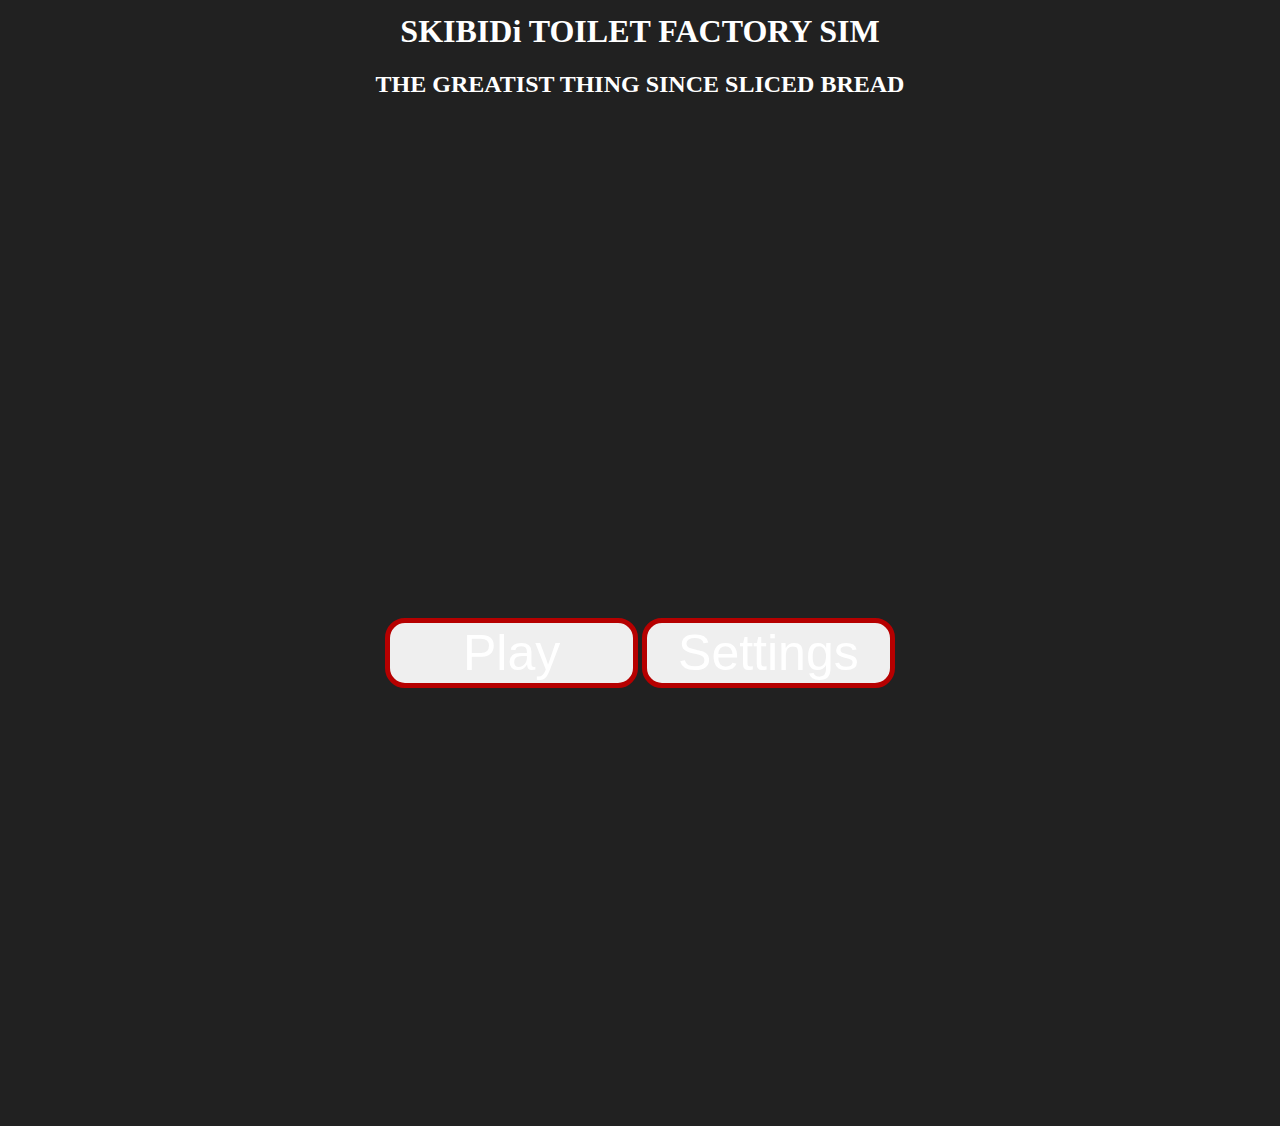
==== index.html @ 5d74f47b "fix back coooooolor" ====
<!DOCTYPE html>
<html lang="en">
<head>
    <meta charset="UTF-8">
    <meta name="viewport" content="width=device-width, initial-scale=1.0">
    <link rel="stylesheet" href="StyleSheets/styles.css">
    <title>Game</title>
    <h1 class="TitleText">SKIBIDi TOILET FACTORY SIM</h1>
    <h2 class="TitleText">THE GREATIST THING SINCE SLICED BREAD</h2>
</head>
<body class="DarkBack">
    <script src="js/main.js" type="module"></script>
    
    <div  class="HomeMain">
        <div id="ButtonHolder">
            <a href="html/game.html"><button id="PlayButton" class="ButtonStyle">Play</button></a>
            <a href="html/settings.html"><button id="SettingsButton" class="ButtonStyle">Settings</button></a>
        </div>

    </div>
</body>
</html>
---- StyleSheets/styles.css ----
:root{
    --MainGameColor: #000000;
    --SecondaryGameColor: #b60000;
    --TertiaryGameColor:  #0047cc;

    --DarkModeMain: #212121;
    
}
.DarkBack{
    background-color: var(--DarkModeMain);
}
.HomeMain{
    background-color: var(--DarkModeMain);
    width: 100%;
    height: 1000px; 
    margin: 0%;
    align-content: center;
}
.TitleText{
    text-align: center;
    color: #ffffff;
    width: 100%;
    background-color: var(--DarkModeMain);
    height: auto;
    
    margin-top: 1%;

}
#ButtonHolder{
    text-align: center;
    align-self: center;
    height:50%;
     
    padding-top: 37.5;
    flex-direction: row;
}
.ButtonStyle{
   display: flexbox;
   position: relative;
   flex-direction: row;
   top: 50%; 
   width: 20%;
   font-size: 50px;
   border-radius: 20px;
   border-color: #b60000;
   border-style: solid;
   border-width: 5px;
   color: #ffffff;
  
}
.UiBasic{
    position: absolute;
    background-color: #b6000099;
    width: 100px;
    height: 100px;
    border-color: #ffffff;
    border-width: 2px;
    border-style: solid ;
}
#TopUI{
    top: 0px;
    left: 0px;
    width: 100%;
    height: 10%;
    
}
#SideBarLeft{
    
    left: 0px;
    top:0px;
    width: 7%;
    height: 69%;
    margin-top: 5.8%;
}
#SideBarRight{
    left: 92.5%;
    top:0px;
    width: 7%;
    height: 69%;
    margin-top: 5.8%;

}
#BottemUI{
    top:80%;
    width: 100%;
    height: 10%;
}
.GameHolder{
    margin:0px;
    padding:0px;
    background-color: var(--MainGameColor);
}
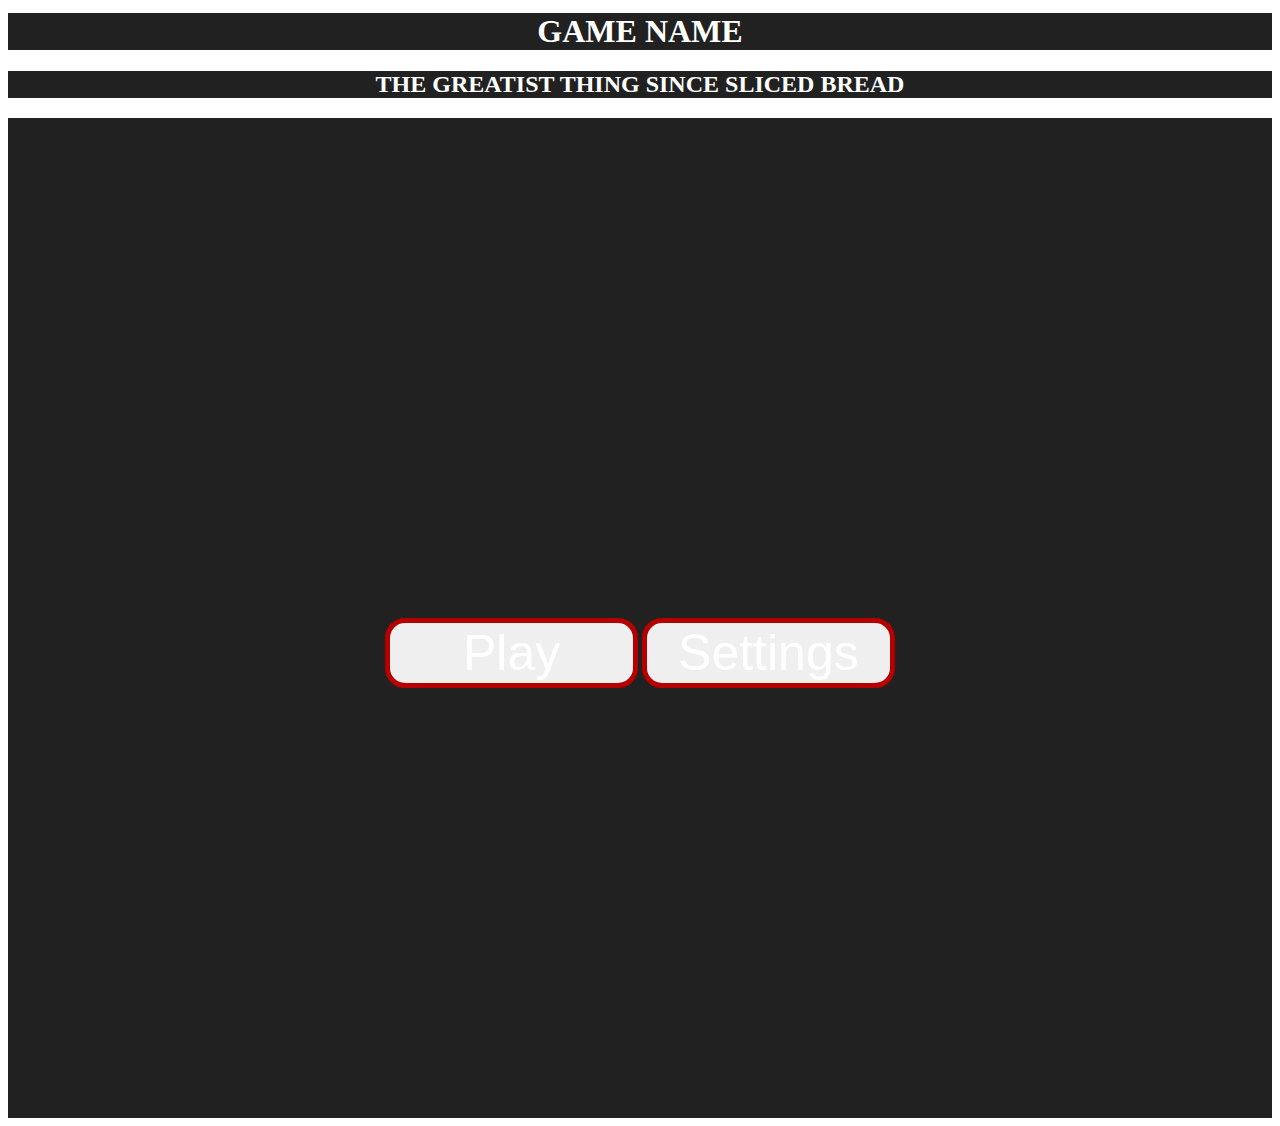
==== commit 9781f4d0: ":3" ====
--- a/index.html
+++ b/index.html
@@ -5,11 +5,11 @@
     <meta name="viewport" content="width=device-width, initial-scale=1.0">
     <link rel="stylesheet" href="StyleSheets/styles.css">
     <title>Game</title>
-    <h1 class="TitleText">SKIBIDi TOILET FACTORY SIM</h1>
+    <h1 class="TitleText">GAME NAME</h1>
     <h2 class="TitleText">THE GREATIST THING SINCE SLICED BREAD</h2>
 </head>
-<body class="DarkBack">
-    <script src="js/main.js" type="module"></script>
+<body>
+    <script type="module"></script>
     
     <div  class="HomeMain">
         <div id="ButtonHolder">
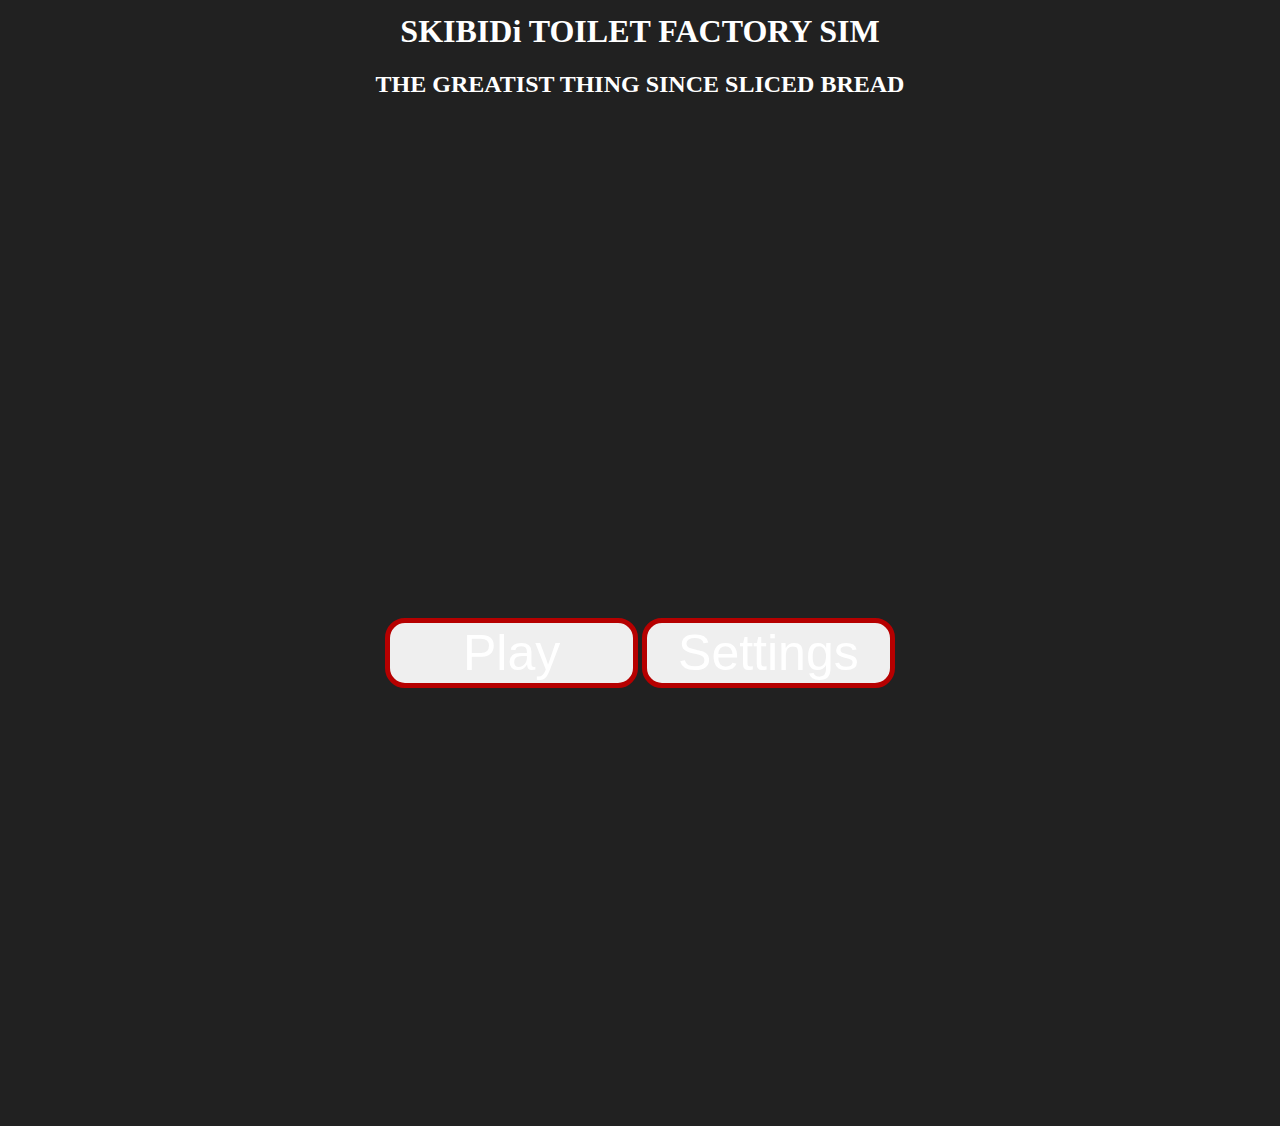
==== commit 821dc661: ":3" ====
--- a/index.html
+++ b/index.html
@@ -5,11 +5,11 @@
     <meta name="viewport" content="width=device-width, initial-scale=1.0">
     <link rel="stylesheet" href="StyleSheets/styles.css">
     <title>Game</title>
-    <h1 class="TitleText">GAME NAME</h1>
+    <h1 class="TitleText">SKIBIDi TOILET FACTORY SIM</h1>
     <h2 class="TitleText">THE GREATIST THING SINCE SLICED BREAD</h2>
 </head>
-<body>
-    <script type="module"></script>
+<body class="DarkBack">
+    <script src="js/main.js" type="module"></script>
     
     <div  class="HomeMain">
         <div id="ButtonHolder">
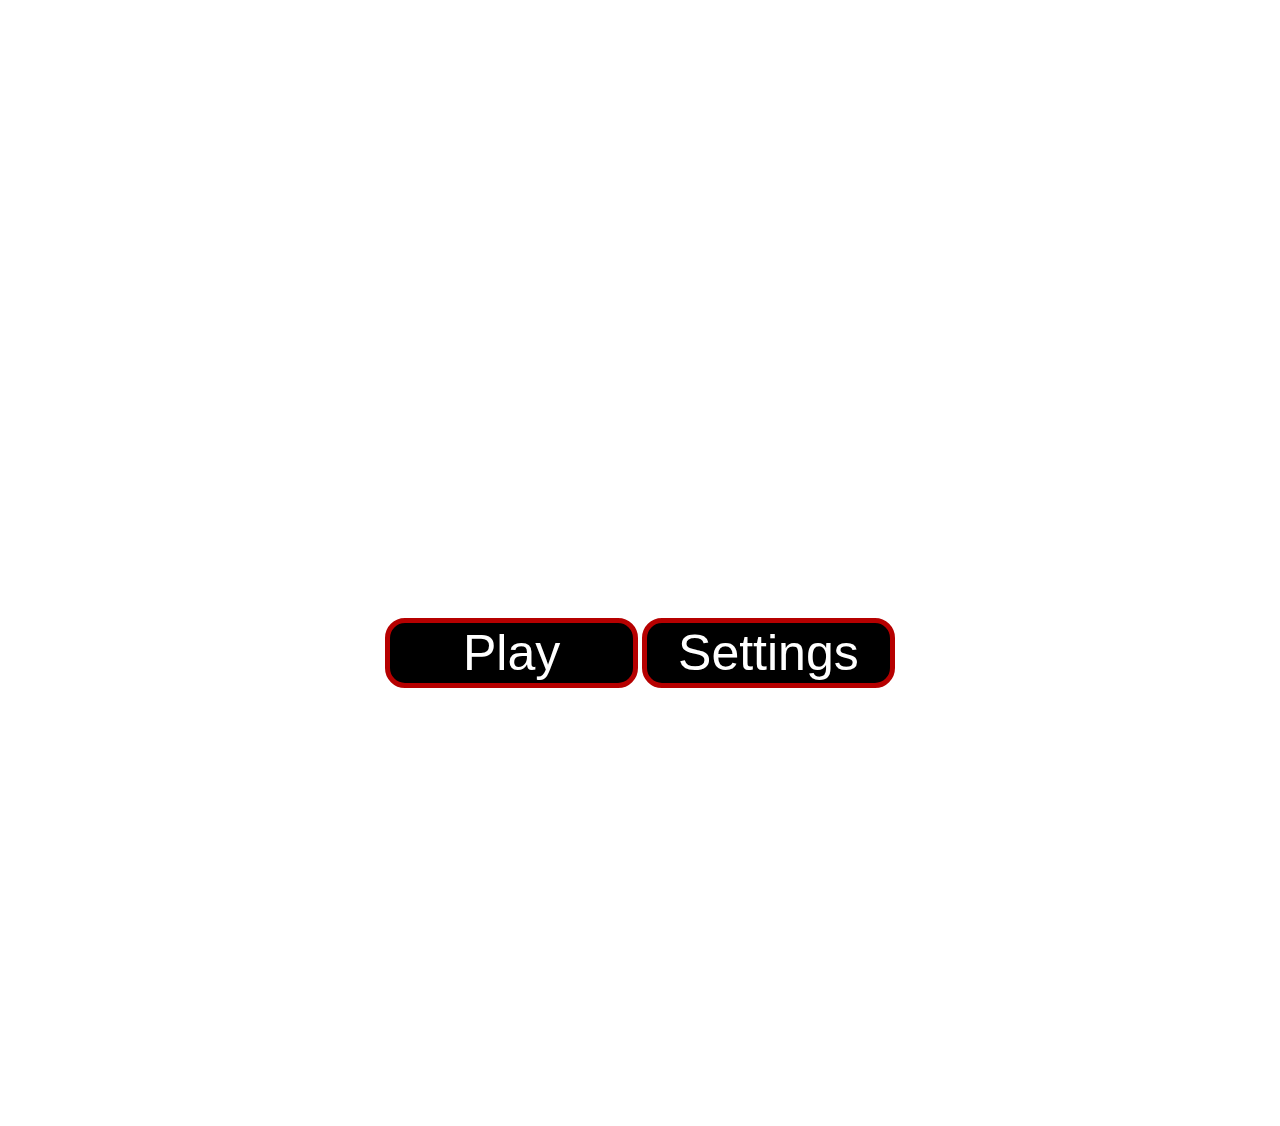
==== commit 84818a2a: "added backround" ====
--- a/index.html
+++ b/index.html
@@ -4,14 +4,21 @@
     <meta charset="UTF-8">
     <meta name="viewport" content="width=device-width, initial-scale=1.0">
     <link rel="stylesheet" href="StyleSheets/styles.css">
+    
     <title>Game</title>
     <h1 class="TitleText">SKIBIDi TOILET FACTORY SIM</h1>
     <h2 class="TitleText">THE GREATIST THING SINCE SLICED BREAD</h2>
 </head>
-<body class="DarkBack">
+<body class="DarkBack" style="background-image: url(sprites/Gif.gif); background-size: 100%;" >
     <script src="js/main.js" type="module"></script>
+    <script>
+        const d = new Date();
+        let Time = d.getTime();
+        let B = document.getElementById("PlayButton");
+        B.style.top =(100* Math.sin(Time)) -100;
+    </script>
     
-    <div  class="HomeMain">
+    <div  class="HomeMain" >
         <div id="ButtonHolder">
             <a href="html/game.html"><button id="PlayButton" class="ButtonStyle">Play</button></a>
             <a href="html/settings.html"><button id="SettingsButton" class="ButtonStyle">Settings</button></a>
--- a/StyleSheets/styles.css
+++ b/StyleSheets/styles.css
@@ -2,8 +2,9 @@
     --MainGameColor: #000000;
     --SecondaryGameColor: #b60000;
     --TertiaryGameColor:  #0047cc;
+    --transpar: #00000000;
 
-    --DarkModeMain: #212121;
+    --DarkModeMain: #00000000;
     
 }
 .DarkBack{
@@ -15,6 +16,8 @@
     height: 1000px; 
     margin: 0%;
     align-content: center;
+    
+    
 }
 .TitleText{
     text-align: center;
@@ -46,6 +49,7 @@
    border-style: solid;
    border-width: 5px;
    color: #ffffff;
+   background-color: #000000;
   
 }
 .UiBasic{
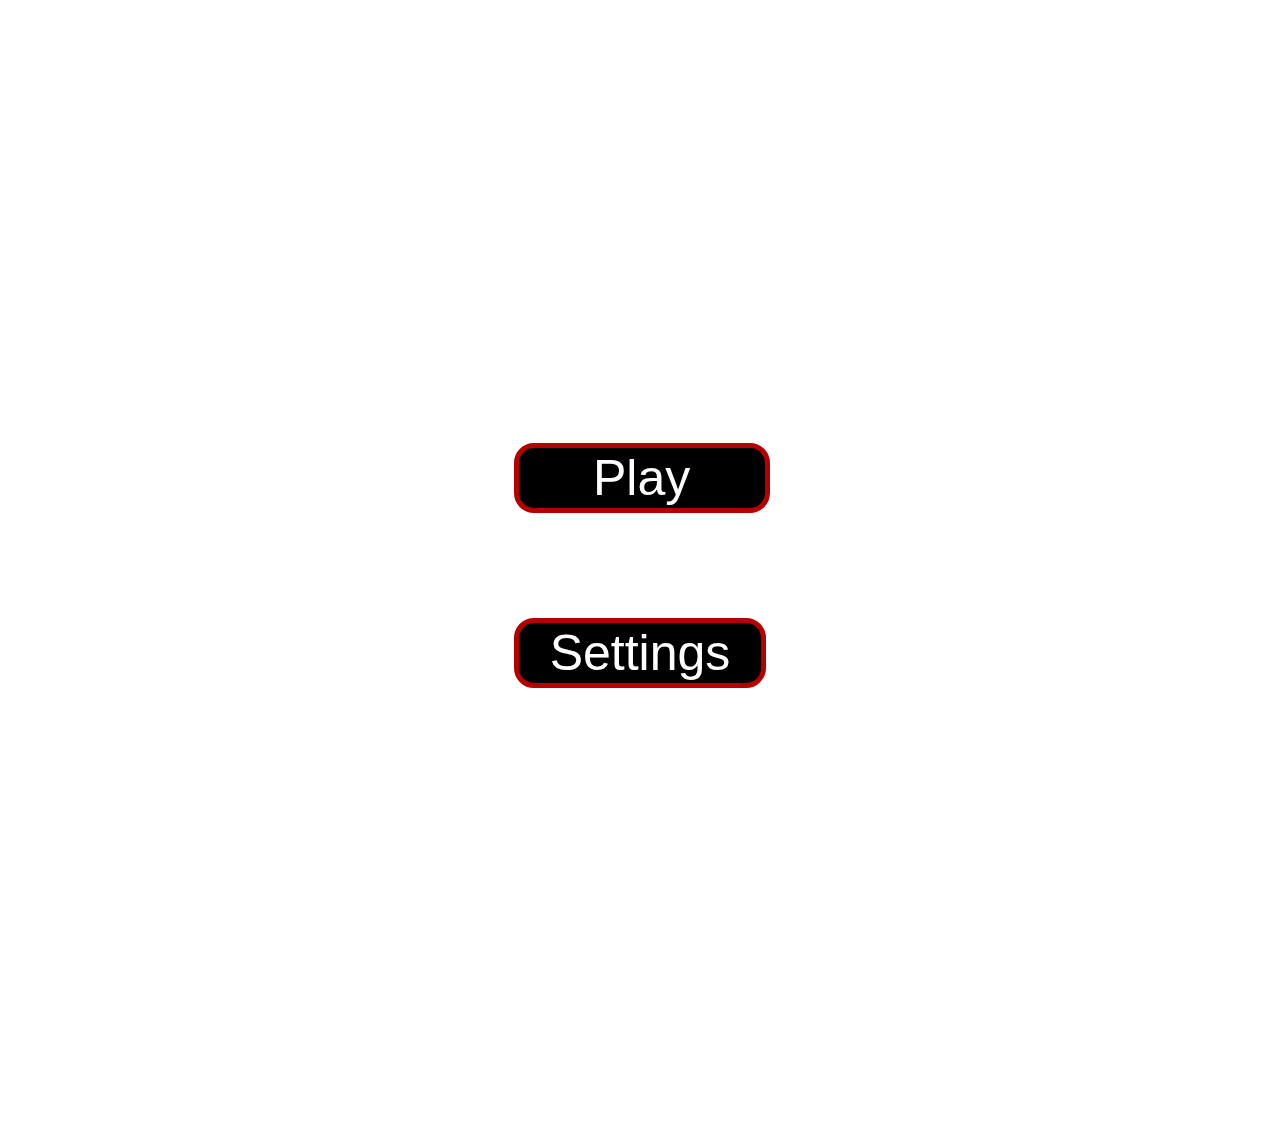
==== commit 80914a7d: "efects" ====
--- a/index.html
+++ b/index.html
@@ -11,19 +11,27 @@
 </head>
 <body class="DarkBack" style="background-image: url(sprites/Gif.gif); background-size: 100%;" >
     <script src="js/main.js" type="module"></script>
-    <script>
-        const d = new Date();
-        let Time = d.getTime();
-        let B = document.getElementById("PlayButton");
-        B.style.top =(100* Math.sin(Time)) -100;
-    </script>
+    
     
     <div  class="HomeMain" >
         <div id="ButtonHolder">
-            <a href="html/game.html"><button id="PlayButton" class="ButtonStyle">Play</button></a>
+            <a href="html/game.html"><button Id="PlayButton" class="ButtonStyle">Play</button></a>
             <a href="html/settings.html"><button id="SettingsButton" class="ButtonStyle">Settings</button></a>
         </div>
 
     </div>
+    
 </body>
+<script>
+    const d = new Date();
+    let Time = d.getTime();
+    let B = document.getElementById("PlayButton"); 
+    B.style.position = "absolute";
+    setInterval(Name,15);
+    function Name() {
+        console.log(Math.sin(new Date().getTime()) * 100);
+        B.style.top = (1 * Math.sin((new Date().getTime())* .005)) + 50 + '%';
+    }
+   
+</script>
 </html>
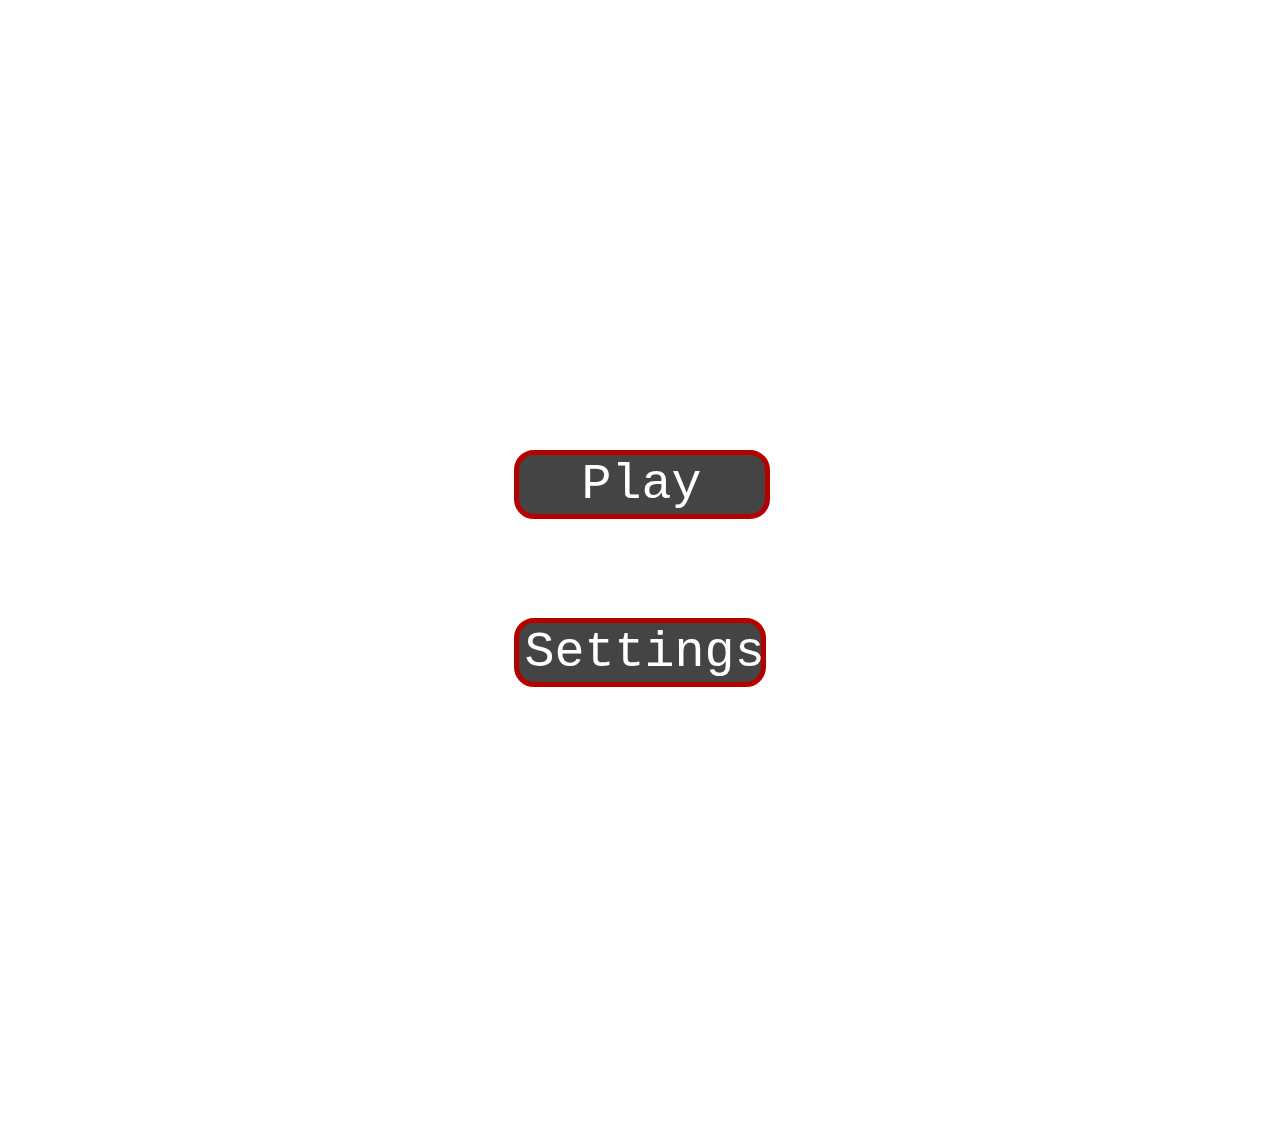
==== commit 9a29239e: "Broken idk how to fix rn" ====
--- a/index.html
+++ b/index.html
@@ -24,13 +24,41 @@
 </body>
 <script>
     const d = new Date();
+    let Dist = 0
+    let slope = 0
+    let CenterX = 0
+
+    let CenterY = 0
+    let RealX =0
+    let Xpos = 0
+    let s = 0
+    let tx =0
     let Time = d.getTime();
     let B = document.getElementById("PlayButton"); 
     B.style.position = "absolute";
-    setInterval(Name,15);
-    function Name() {
-        console.log(Math.sin(new Date().getTime()) * 100);
-        B.style.top = (1 * Math.sin((new Date().getTime())* .005)) + 50 + '%';
+    window.addEventListener("mousemove", Name);
+
+    function Name(e) {
+        CenterY = window.innerHeight *.5;
+        CenterX = window.innerWidth *.5;
+        Xpos =(e.offsetX - CenterX);
+        Ypos =((e.offsetY +scrollY) - CenterY);
+        slope = Ypos/(Xpos);
+        
+        Dist = Math.sqrt(Math.pow(((e.offsetY - CenterY)),2) + Math.pow(((e.offsetX -CenterX)) -.5,2))
+        Dist = 250/(Dist +250) + .1;
+        RealX =lerp(CenterX,e.offsetX,Dist)
+        B.style.left = RealX - 150 + 'px';
+        console.log(slope);
+        B.style.top = Line(slope,CenterX,CenterY,RealX) + 'px';
+        
+    }
+    function lerp(x1, x2, t) {
+    return x1 + (x2 - x1) * t;
+    }
+    function Line (slope,XP,YP,EvalAt){
+        return (slope*(EvalAt - XP) + YP)
+
     }
    
 </script>
--- a/StyleSheets/styles.css
+++ b/StyleSheets/styles.css
@@ -49,43 +49,54 @@
    border-style: solid;
    border-width: 5px;
    color: #ffffff;
-   background-color: #000000;
+   background-color: #000000bb;
+   font-family: 'Courier New', Courier, monospace;
   
 }
 .UiBasic{
     position: absolute;
-    background-color: #b6000099;
+    background-color: #b6000044;
     width: 100px;
     height: 100px;
-    border-color: #ffffff;
+    border-color: #ffffff44;
     border-width: 2px;
     border-style: solid ;
+    z-index: 1;
+}
+.ThreeWay{
+    width: 33.333%;
+    height: 100%;
+    text-align:center;
+    
+    color: #ffffff;
 }
 #TopUI{
+    display: flex;
     top: 0px;
     left: 0px;
     width: 100%;
     height: 10%;
     
+    
 }
 #SideBarLeft{
     
     left: 0px;
-    top:0px;
-    width: 7%;
-    height: 69%;
-    margin-top: 5.8%;
+    top:10%;
+    width: 10%;
+    height: 80%;
+    
 }
 #SideBarRight{
-    left: 92.5%;
-    top:0px;
-    width: 7%;
-    height: 69%;
-    margin-top: 5.8%;
+    left: 89.5%;
+    top:10%;
+    width: 10%;
+    height: 80%;
+    margin-top: 0%;
 
 }
 #BottemUI{
-    top:80%;
+    top:90%;
     width: 100%;
     height: 10%;
 }
@@ -94,3 +105,4 @@
     padding:0px;
     background-color: var(--MainGameColor);
 }
+
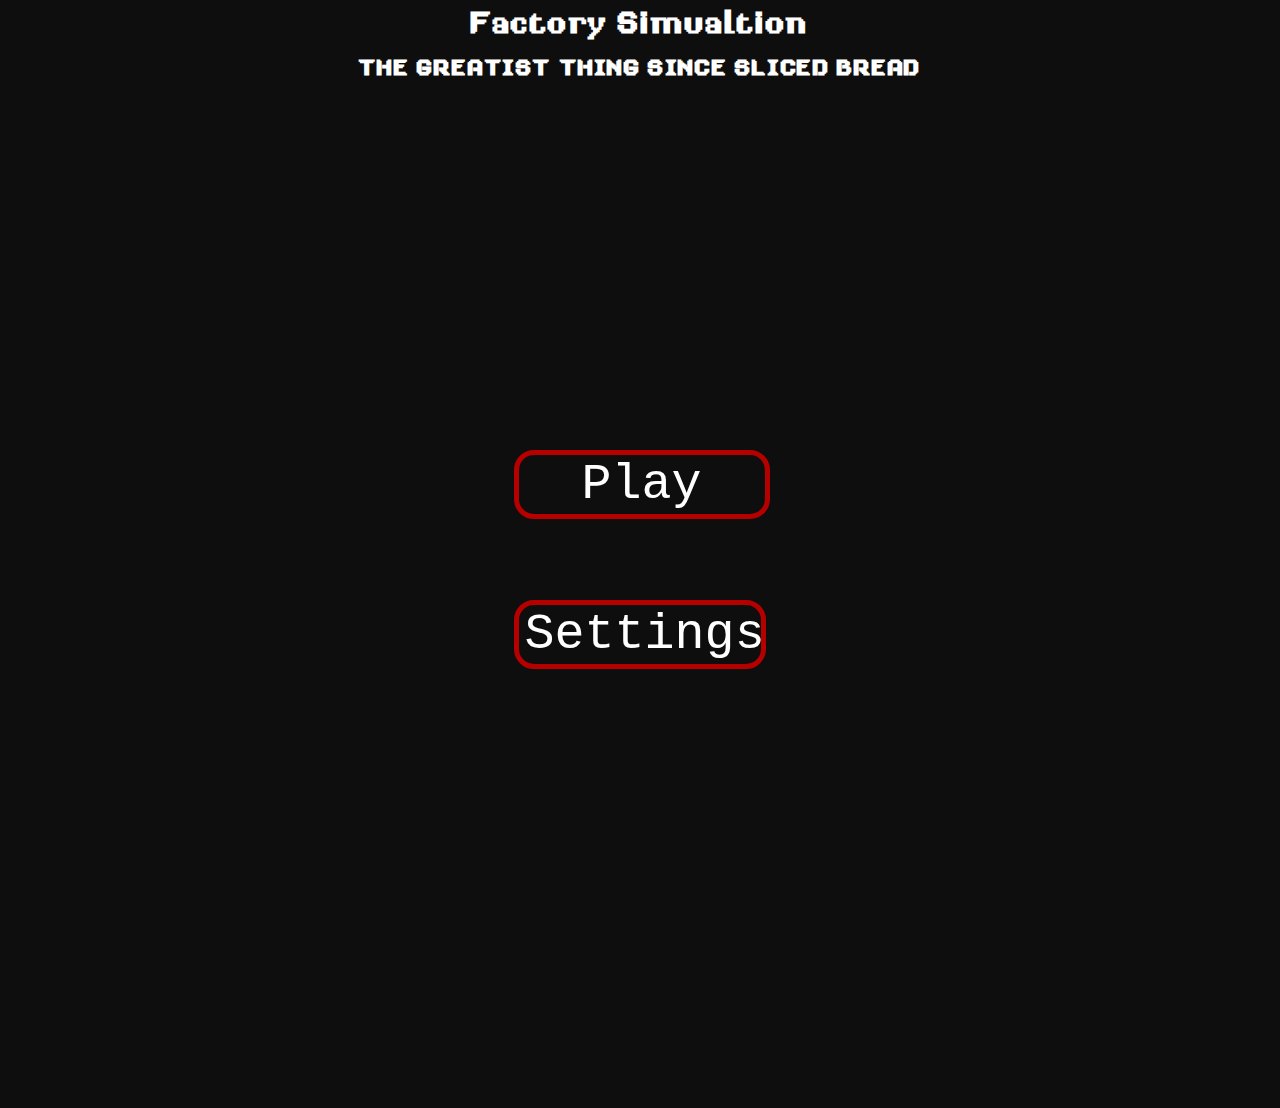
==== commit 8a469441: "updated MainUI" ====
--- a/index.html
+++ b/index.html
@@ -6,11 +6,11 @@
     <link rel="stylesheet" href="StyleSheets/styles.css">
     
     <title>Game</title>
-    <h1 class="TitleText">SKIBIDi TOILET FACTORY SIM</h1>
+    <h1 class="TitleText">Factory Simualtion</h1>
     <h2 class="TitleText">THE GREATIST THING SINCE SLICED BREAD</h2>
 </head>
-<body class="DarkBack" style="background-image: url(sprites/Gif.gif); background-size: 100%;" >
-    <script src="js/main.js" type="module"></script>
+<body class="DarkBack" style="background-image: url(sprites/Back.gif); background-size: 100%;" >
+    
     
     
     <div  class="HomeMain" >
@@ -24,42 +24,76 @@
 </body>
 <script>
     const d = new Date();
-    let Dist = 0
-    let slope = 0
-    let CenterX = 0
-
-    let CenterY = 0
-    let RealX =0
-    let Xpos = 0
-    let s = 0
-    let tx =0
+    let D = 0;
+    let slope = 0;
+    let CenterX = 0;
+    let CenterY = 0;
+    let RealX = 0;
+    let Xpos = 0;
+    let Ypos = 0;
+    let s = 0;
+    let tx = 0;
     let Time = d.getTime();
     let B = document.getElementById("PlayButton"); 
     B.style.position = "absolute";
-    window.addEventListener("mousemove", Name);
+    
+    // Throttle function to limit the rate at which Name is called
+    function throttle(func, limit) {
+        let lastFunc;
+        let lastRan;
+        return function() {
+            const context = this;
+            const args = arguments;
+            if (!lastRan) {
+                func.apply(context, args);
+                lastRan = Date.now();
+            } else {
+                clearTimeout(lastFunc);
+                lastFunc = setTimeout(function() {
+                    if ((Date.now() - lastRan) >= limit) {
+                        func.apply(context, args);
+                        lastRan = Date.now();
+                    }
+                }, limit - (Date.now() - lastRan));
+            }
+        }
+    }
+
+    window.addEventListener("mousemove", throttle(Name, 50)); // Adjust the limit as needed
 
     function Name(e) {
-        CenterY = window.innerHeight *.5;
-        CenterX = window.innerWidth *.5;
-        Xpos =(e.offsetX - CenterX);
-        Ypos =((e.offsetY +scrollY) - CenterY);
-        slope = Ypos/(Xpos);
+        // Ignore the event if the mouse is over the button
+        if (e.target === B) {
+            return;
+        }
+
+        CenterY = window.innerHeight * 0.5;
+        CenterX = window.innerWidth * 0.5;
+        Xpos = (e.pageX - CenterX);
+        Ypos = ((e.pageY + scrollY) - CenterY);
+        slope = Ypos / Xpos;
         
-        Dist = Math.sqrt(Math.pow(((e.offsetY - CenterY)),2) + Math.pow(((e.offsetX -CenterX)) -.5,2))
-        Dist = 250/(Dist +250) + .1;
-        RealX =lerp(CenterX,e.offsetX,Dist)
+        D = Dist(CenterX, CenterY, e.offsetX, e.offsetY);
+        D = 250 / (D + 250) + 0.1;
+
+        // Add a minimum distance threshold
+        if (D < 0.2) {
+            D = 0.2;
+        }
+
+        RealX = lerp(CenterX, e.offsetX, D);
         B.style.left = RealX - 150 + 'px';
-        console.log(slope);
-        B.style.top = Line(slope,CenterX,CenterY,RealX) + 'px';
-        
+        B.style.top = Line(slope, CenterX, CenterY, RealX) + 'px';
+    }
+    function Dist (x1,y1,x2,y2){
+        return Math.sqrt(Math.pow((y2 - y1), 2) + Math.pow((x2 - x1), 2));
     }
     function lerp(x1, x2, t) {
-    return x1 + (x2 - x1) * t;
+        return x1 + (x2 - x1) * t;
     }
-    function Line (slope,XP,YP,EvalAt){
-        return (slope*(EvalAt - XP) + YP)
 
+    function Line(slope, XP, YP, EvalAt) {
+        return (slope * (EvalAt - XP) + YP);
     }
-   
 </script>
 </html>
--- a/StyleSheets/styles.css
+++ b/StyleSheets/styles.css
@@ -1,39 +1,36 @@
+@font-face { font-family: RETROTECH; src: url('/StyleSheets/RETROTECH.ttf') format("truetype"); }
 :root{
-    --MainGameColor: #000000;
+    --MainGameColor: #ffffff44;
     --SecondaryGameColor: #b60000;
     --TertiaryGameColor:  #0047cc;
+    --Textcolor: #ffffff;
     --transpar: #00000000;
-
-    --DarkModeMain: #00000000;
-    
+    --DarkModeMain: #0e0e0eff;
+    font-family: 'RETROTECH', monospace;
+    letter-spacing: .1rem;
 }
 .DarkBack{
     background-color: var(--DarkModeMain);
 }
 .HomeMain{
-    background-color: var(--DarkModeMain);
+    background-color: var(--transpar);
     width: 100%;
     height: 1000px; 
     margin: 0%;
-    align-content: center;
-    
-    
+    align-content: center; 
 }
 .TitleText{
     text-align: center;
-    color: #ffffff;
-    width: 100%;
-    background-color: var(--DarkModeMain);
+    color: var(--Textcolor);
+    width: 100%;
+    background-color: var(--transpar);
     height: auto;
-    
     margin-top: 1%;
-
 }
 #ButtonHolder{
     text-align: center;
     align-self: center;
     height:50%;
-     
     padding-top: 37.5;
     flex-direction: row;
 }
@@ -45,45 +42,59 @@
    width: 20%;
    font-size: 50px;
    border-radius: 20px;
-   border-color: #b60000;
+   border-color: var(--SecondaryGameColor);
    border-style: solid;
    border-width: 5px;
-   color: #ffffff;
-   background-color: #000000bb;
+   color: var(--Textcolor);
+   background-color: var(--DarkModeMain);
    font-family: 'Courier New', Courier, monospace;
-  
 }
 .UiBasic{
     position: absolute;
-    background-color: #b6000044;
+    background-color: var(--DarkModeMain);
     width: 100px;
     height: 100px;
-    border-color: #ffffff44;
+    border-color: var(--SecondaryGameColor);
     border-width: 2px;
-    border-style: solid ;
+    border-style:none ;
     z-index: 1;
 }
 .ThreeWay{
+    display: flex;
     width: 33.333%;
     height: 100%;
     text-align:center;
-    
-    color: #ffffff;
+    flex-direction:column;
+}
+.TwoWay{ 
+    display:         flex;
+    width:            50%;
+    height:          100%;
+    text-align:    center;
+    flex-direction:column;
 }
 #TopUI{
     display: flex;
+    flex-direction:row;
+    flex-wrap: wrap;
+
     top: 0px;
     left: 0px;
     width: 100%;
     height: 10%;
-    
-    
-}
+    color: #ffffff;
+    
+}
+.TextBase{
+    color: var(--Textcolor);
+    text-align: center;
+}
+
 #SideBarLeft{
     
     left: 0px;
     top:10%;
-    width: 10%;
+    width: 15%;
     height: 80%;
     
 }
@@ -105,4 +116,127 @@
     padding:0px;
     background-color: var(--MainGameColor);
 }
-
+.UpgradeUIBox{
+    overflow: auto;
+    height: 45%;
+    width: 100%;
+    background-color: var(--DarkModeMain);
+}
+
+.StatsBoxHolder{
+    display: flex;
+    width: 98%;
+    height: 10%;
+    background-color: var(--DarkModeMain);
+    border-color: Var(--SecondaryGameColor);
+    border-width: 1%;
+    border-style: solid;
+    flex-direction: row;
+    flex-wrap: nowrap;
+    text-align: center;
+    border-bottom: 0px solid var(--SecondaryGameColor);
+    border-left: 0px solid var(--SecondaryGameColor);
+    border-right: 0px solid var(--SecondaryGameColor);
+}
+label{
+    text-align: center;  
+}
+
+#FactoryName{
+    height: 10%;
+    width: 100%; 
+    text-align: center;
+}
+.PolicyBoxHolder{
+    height: 50%;
+
+}
+.Policy{
+    height: 10%;
+    color: var(--Textcolor);
+    background-color: var(--DarkModeMain);
+    display: flex;
+    flex-direction: row;
+    flex-wrap: nowrap;
+    text-align: center;
+}
+.ChangePolicy{
+    display: flex;
+    width: 60%;
+    height: 100%;
+    text-align: right;
+    flex-wrap: nowrap;
+
+}
+.PolicyChange{
+    width: 40%;
+    
+    border-radius: 10px;
+}
+.PolicyChangeTex{
+    line-height: 200%;
+    font-size: 100%;
+    width: auto;
+    margin: auto;
+    
+}
+.PolicyLable{
+    width: 40%;
+    font-size: 100% ;
+    line-height:normal;
+}
+.Inc{
+    height: 100%;
+    aspect-ratio: 1 / 1;
+    background-size: 100%;
+    width: 20%;
+    background: url('/sprites/IncArrow.png');
+    background-color: transparent;
+    border: transparent;
+    background-size:contain;
+    background-repeat:no-repeat ;
+    
+}
+.Dec{
+    height: 100%;
+    aspect-ratio: 1 / 1 ;
+    background-size: 100%;
+    width: 20%;
+    background: url('/sprites/DecArrow.png');
+    white-space:nowrap;
+    border: transparent;
+    background-size:contain;
+    background-repeat:no-repeat ;
+}
+.NewsReal{
+    line-height: 0px;
+    white-space:nowrap;
+    color: var(--Textcolor);
+    width: 50;
+    font-size: 50px;
+}
+
+.InfoDisplay{
+    display: flex;
+    flex-direction: row;
+    flex-wrap: nowrap;
+    width: 24.9%;
+    height: 49%;
+    font-size: 120%;
+    text-align: center; 
+}
+.InfoImg{
+    aspect-ratio: 1 / 1;
+    height: 100%;
+    width: auto;
+    background-size:contain;
+}
+.InfoText{
+    line-height:0;
+    width:fit-content;
+    word-wrap: unset;
+    margin: auto;
+    font-size: 150%;
+    color: var(--Textcolor);
+}
+
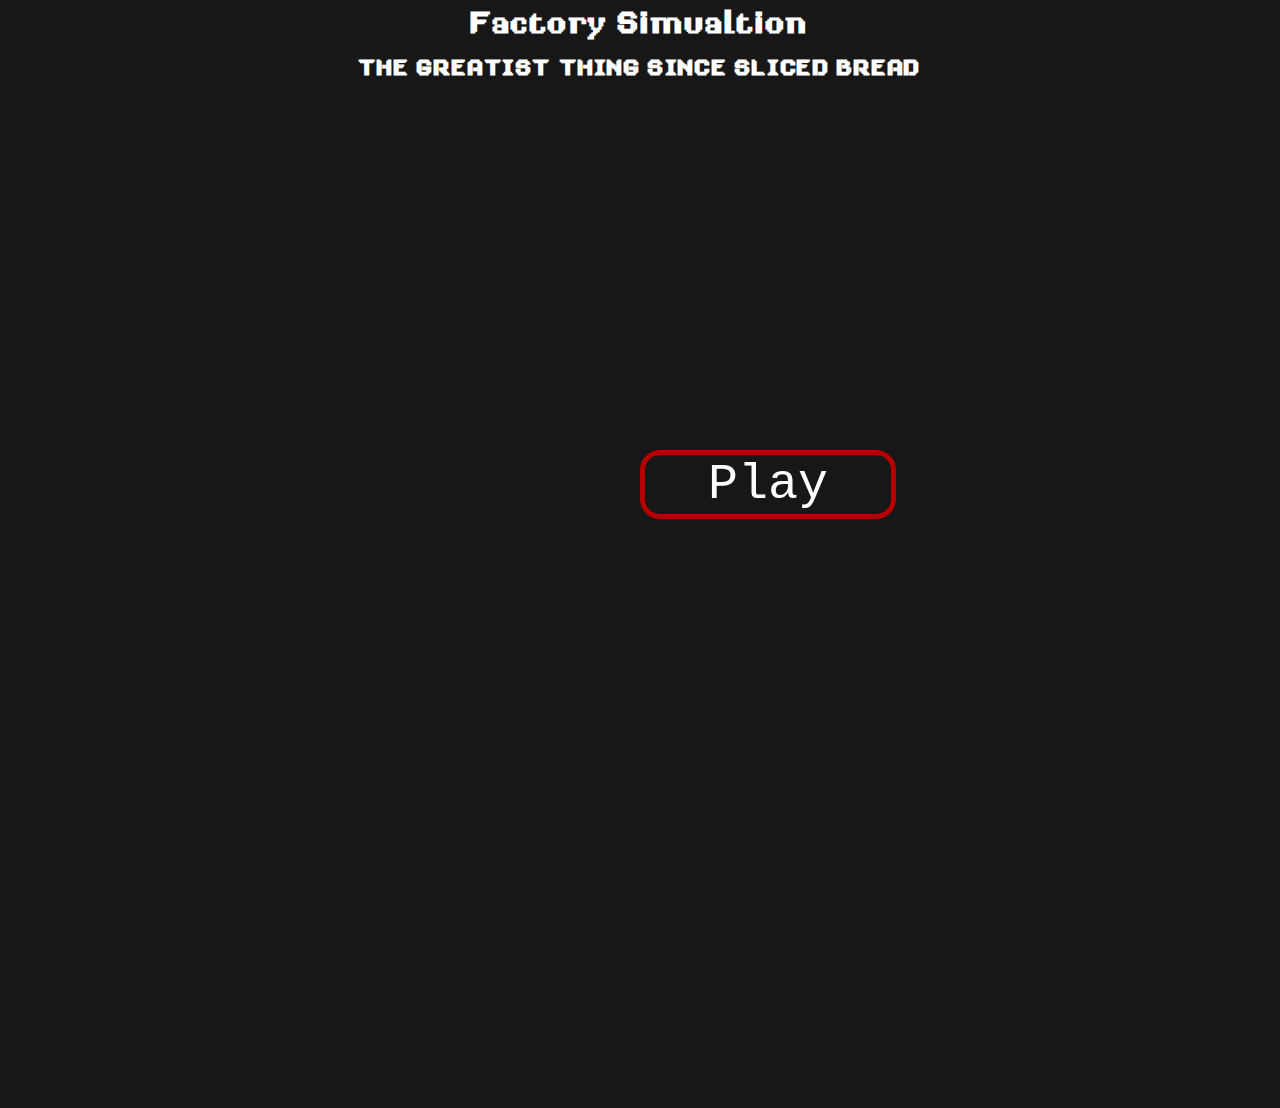
==== commit 941371df: "removed setings" ====
--- a/index.html
+++ b/index.html
@@ -16,7 +16,7 @@
     <div  class="HomeMain" >
         <div id="ButtonHolder">
             <a href="html/game.html"><button Id="PlayButton" class="ButtonStyle">Play</button></a>
-            <a href="html/settings.html"><button id="SettingsButton" class="ButtonStyle">Settings</button></a>
+            
         </div>
 
     </div>
--- a/StyleSheets/styles.css
+++ b/StyleSheets/styles.css
@@ -2,16 +2,30 @@
 :root{
     --MainGameColor: #ffffff44;
     --SecondaryGameColor: #b60000;
-    --TertiaryGameColor:  #0047cc;
+    --TertiaryGameColor:  #00B6B6;
     --Textcolor: #ffffff;
     --transpar: #00000000;
-    --DarkModeMain: #0e0e0eff;
+    --DarkModeMain: rgb(23, 23, 23);
     font-family: 'RETROTECH', monospace;
     letter-spacing: .1rem;
 }
+button{
+    text-align: center;
+    background-color: var(--TertiaryGameColor);
+    border-style:solid ;
+    border-radius:5px ;
+    font-size: 150%;
+    font-family: 'RETROTECH', monospace;
+    border-color: color-mix(in oklab,var(--DarkModeMain) 80%,white);
+    color: color-mix(in oklab,var(--SecondaryGameColor) 50%, black);
+}
+button:hover{
+    background-color: color-mix(in oklab,var(--TertiaryGameColor) 90%,black) ;
+}
 .DarkBack{
     background-color: var(--DarkModeMain);
 }
+
 .HomeMain{
     background-color: var(--transpar);
     width: 100%;
@@ -111,6 +125,15 @@
     width: 100%;
     height: 10%;
 }
+#EventDisplay{
+    width: 25%;
+    height: 25%;
+    top: 37.5%;
+    left: 37.5%;
+    color: var(--Textcolor);
+    background-color: var(--DarkModeMain);
+    border-color: var(--SecondaryGameColor);
+}
 .GameHolder{
     margin:0px;
     padding:0px;
@@ -239,4 +262,21 @@
     font-size: 150%;
     color: var(--Textcolor);
 }
-
+.BoxButton{
+    height: 100%;
+    width: auto;
+    aspect-ratio: 1 / 1;
+    background-size:contain ;
+}
+#HoverTextDisplay{
+    width: 15%;
+    height: 0%;
+    background-color: var(--DarkModeMain);
+    color: var(--Textcolor);
+    position: relative;
+    
+    padding: 0%;
+}
+#HoverText{
+    white-space:pre-wrap;
+}